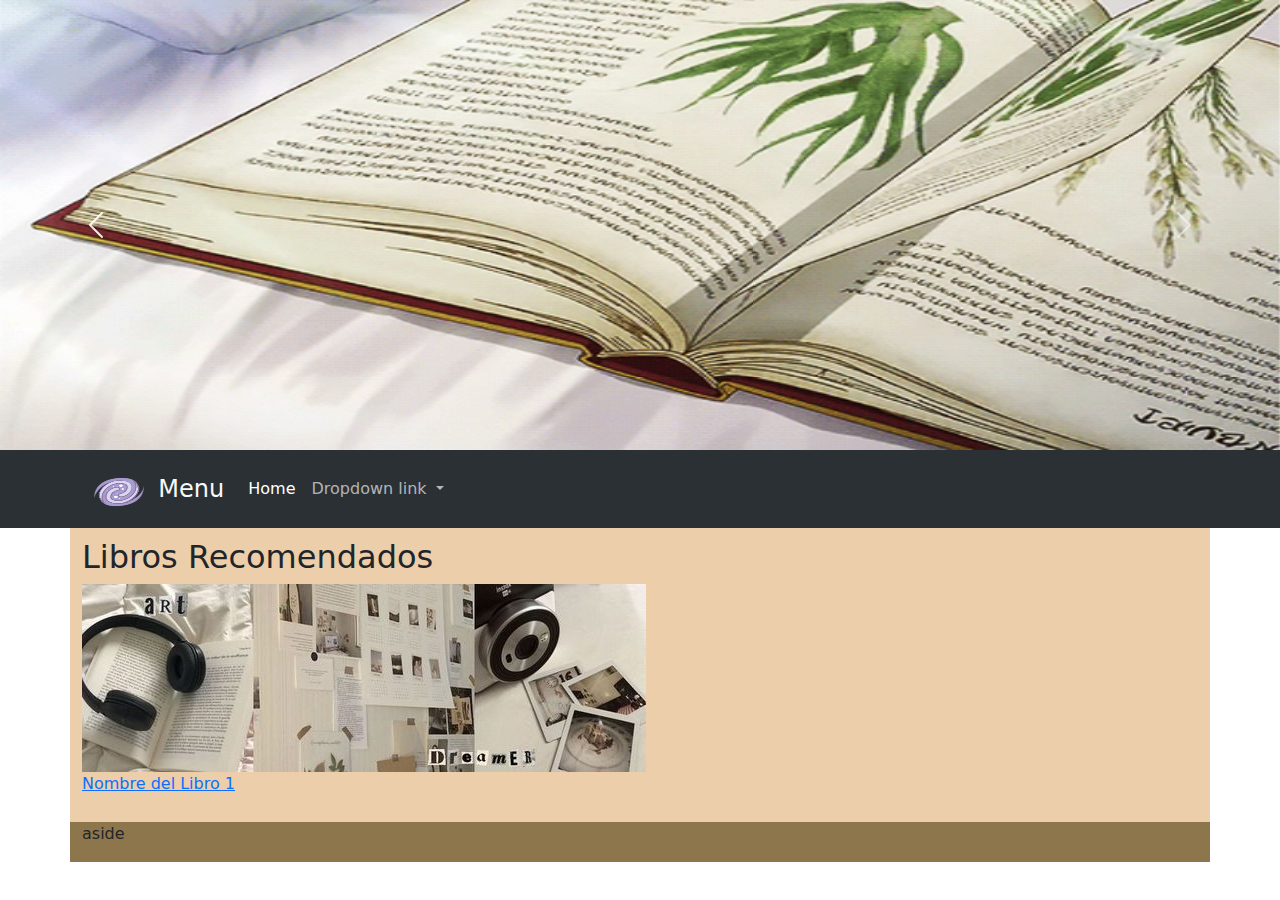
==== pagina1.html @ bda7e679 "Añadi carpetas(css/js/assets) el index y las paginas 1 y 2" ====
<!DOCTYPE html>
<html lang="en">
<head>
    <meta charset="UTF-8">
    <meta name="viewport" content="width=device-width, initial-scale=1.0">
    <link rel="stylesheet" href="css/bootstrap.min.css">
    <link rel="stylesheet" href="css/style.css">
    <title>Books</title>
</head>
<body>
    <header>
        

        <div id="carouselExampleInterval" class="carousel slide" data-bs-ride="carousel">
            <div class="carousel-inner">
                <div class="carousel-item active" data-bs-interval="10000">
                    <img src="assets/lib.gif" class="d-block w-100" alt="Welcome animation">
                </div>
                <div class="carousel-item" data-bs-interval="2000">
                    <img src="assets/l.jpg" class="d-block w-100" alt="Music image">
                </div>
                <div class="carousel-item">
                    <img src="assets/libro.jpg" class="d-block w-100" alt="Books image">
                </div>
            </div>
            <button class="carousel-control-prev" type="button" data-bs-target="#carouselExampleInterval" data-bs-slide="prev">
                <span class="carousel-control-prev-icon" aria-hidden="true"></span>
                <span class="visually-hidden">Previous</span>
            </button>
            <button class="carousel-control-next" type="button" data-bs-target="#carouselExampleInterval" data-bs-slide="next">
                <span class="carousel-control-next-icon" aria-hidden="true"></span>
                <span class="visually-hidden">Next</span>
            </button>
        </div>
        
        <nav class="navbar bg-dark navbar-expand-lg bg-body-tertiary" data-bs-theme="dark">
            <div class="container">
                
        <nav class="navbar navbar-expand-lg bg-body-tertiary">
            <div class="container-fluid">
              <a class="navbar-brand" href="#">
                <img src="assets/icons8-galaxy-96.png" alt="Menu" width="50" height="30">
                <span class="ms-2 text-light" style="font-size: 24px;">Menu</span>
              </a>
              <button class="navbar-toggler" type="button" data-bs-toggle="collapse" data-bs-target="#navbarNavDropdown" aria-controls="navbarNavDropdown" aria-expanded="false" aria-label="Toggle navigation">
                <span class="navbar-toggler-icon"></span>
              </button>
              <div class="collapse navbar-collapse" id="navbarNavDropdown">
                <ul class="navbar-nav">
                  <li class="nav-item">
                    <a class="nav-link active" aria-current="page" href="index.html">Home</a>

                  
                  <li class="nav-item dropdown">
                    <a class="nav-link dropdown-toggle" href="#" role="button" data-bs-toggle="dropdown" aria-expanded="false">
                      Dropdown link
                    </a>
                    <ul class="dropdown-menu">
                      <li><a class="dropdown-item" href="pagina1.html">Libros</a></li>
                      <li><a class="dropdown-item" href="pagina2.html">Musica</a></li>
                      <li><a class="dropdown-item" href="pagina3.html">Origami</a></li>
                      <li><a class="dropdown-item" href="pagina4.html">Galaxia</a></li>

                    </ul>
                  </li>
                </ul>
              </div>
            </div>
          </nav>
    </header>
    <section class="container">
        <div class="row">
            <article class="col-sm-12 col-10">
                <h2>Libros Recomendados</h2>

            <div class="book-item">
                <img src="assets/art.jpg" alt="Nombre del Libro 1" class="book-image">
                <p>
                    <a href="ruta/al/libro1.pdf" target="_blank">Nombre del Libro 1</a>
                </p>
            </div>

            </article>
            <aside class="col-sm-12 col-2">
                <p>aside</p>

            </aside>
        </div>
        

    </section>

    <script src="https://cdn.jsdelivr.net/npm/bootstrap@5.3.0/dist/js/bootstrap.bundle.min.js"></script>
    
    
</body>
</html>
---- css/style.css ----
.carousel-item img {
    height: 50vh; 
    
}

article{
    background: #ecceab;
    padding: 10px;
}

aside{
    background: rgb(141, 118, 75);
}

main {
    background-color: #000033; /* Azul oscuro */
    color: #e0e0e0; /* Color de texto más claro */
    padding: 20px; /* Espacio alrededor del contenido */
    border-radius: 8px; /* Borde redondeado opcional */
}
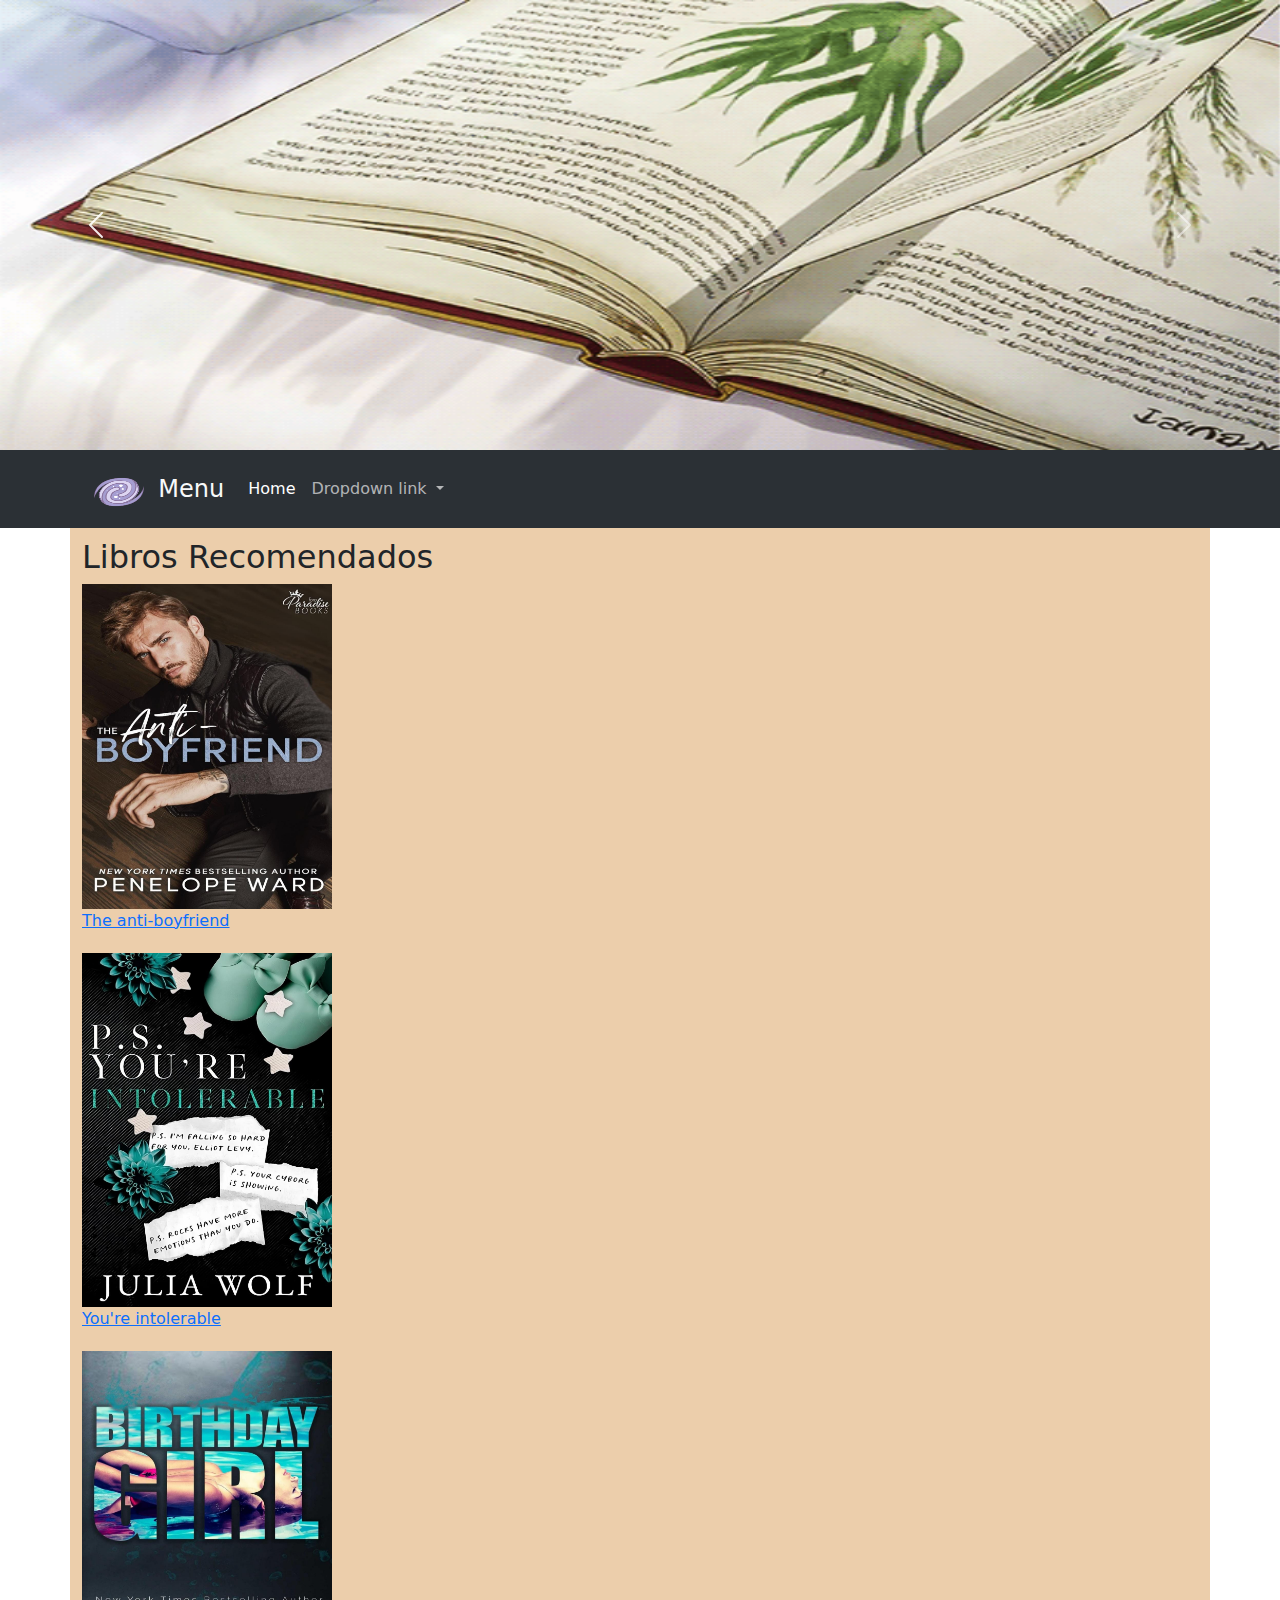
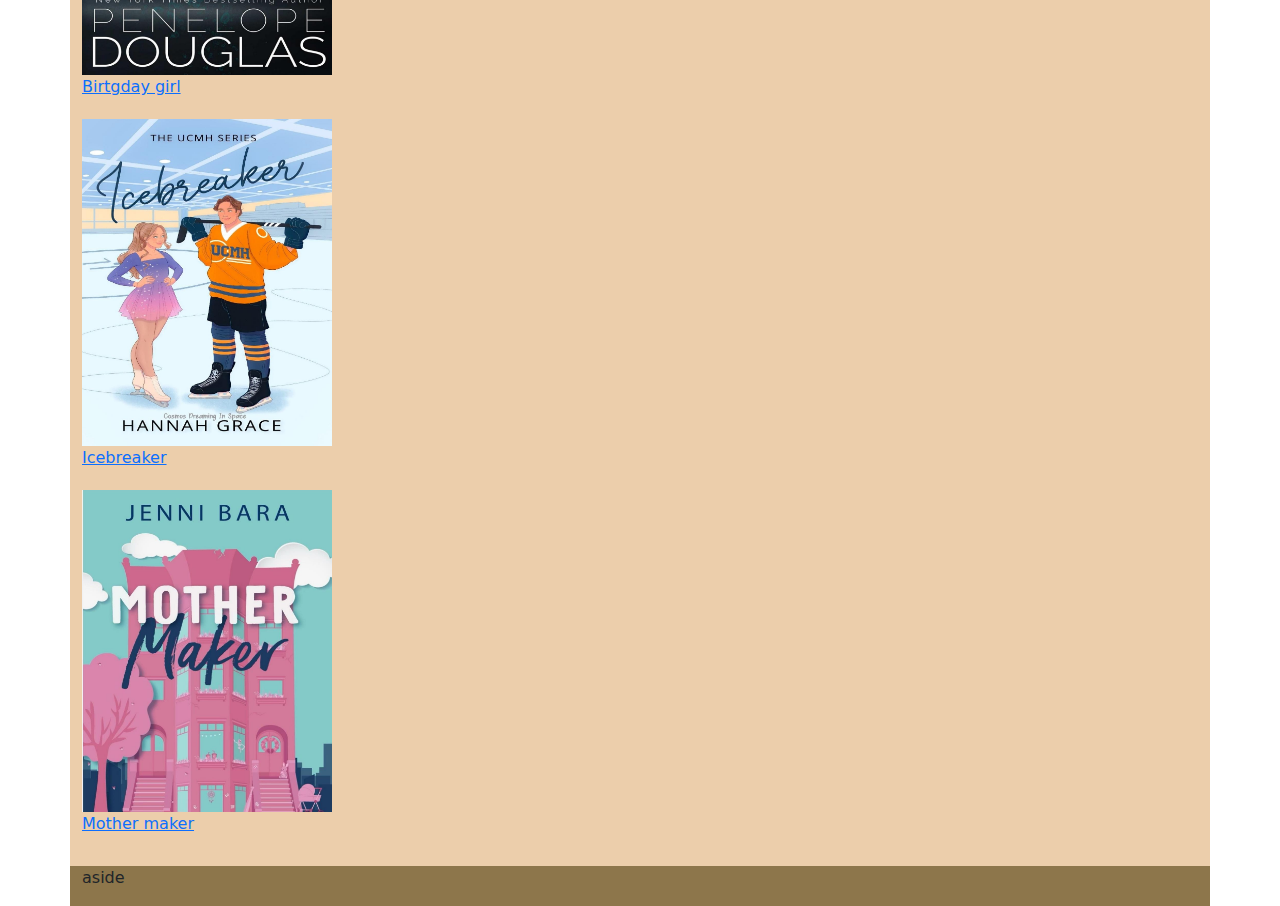
==== commit 685d4592: "Añadi libros a la pagina 1" ====
--- a/pagina1.html
+++ b/pagina1.html
@@ -74,11 +74,40 @@
                 <h2>Libros Recomendados</h2>
 
             <div class="book-item">
-                <img src="assets/art.jpg" alt="Nombre del Libro 1" class="book-image">
+                <img src="assets/anti.jpg" alt="The anti-boyfriend" class="book-image">
                 <p>
-                    <a href="ruta/al/libro1.pdf" target="_blank">Nombre del Libro 1</a>
+                    <a href="file:///C:/Users/dv0502/AppData/Local/Microsoft/Windows/INetCache/IE/F7YC99HZ/The%20Anti-Boyfriend%20-%20Penelope%20Ward%20(1)[1].pdf" target="_blank">The anti-boyfriend</a>
                 </p>
+                
             </div>
+
+            <div class="book-item">
+              <img src="assets/into.jpg" alt="You're intolerable" class="book-image">
+              <p>
+                  <a href="file:///C:/Users/dv0502/AppData/Local/Microsoft/Windows/INetCache/IE/AOEB60RY/03.%20P.S.%20You're%20Intolerable%20-%20Julia%20Wolf[1].pdf" target="_blank">You're intolerable</a>
+              </p>
+          </div>
+
+          <div class="book-item">
+            <img src="assets/bir.jpg" alt="Birthday girl" class="book-image">
+            <p>
+                <a href="file:///C:/Users/dv0502/AppData/Local/Microsoft/Windows/INetCache/IE/ZTNOECXK/Birthday%20girl%20(Penelope%20Douglas)%20(z-lib.org)[1].pdf" target="_blank">Birtgday girl</a>
+            </p>
+        </div>
+
+        <div class="book-item">
+          <img src="assets/ice.jpg" alt="Icebreaker" class="book-image">
+          <p>
+              <a href="file:///C:/Users/dv0502/AppData/Local/Microsoft/Windows/INetCache/IE/AOEB60RY/The%20UCMH%201%20Icebreaker[1].pdf" target="_blank">Icebreaker</a>
+          </p>
+      </div>
+
+      <div class="book-item">
+        <img src="assets/mother.jpg" alt="Mother maker" class="book-image">
+        <p>
+            <a href="file:///C:/Users/dv0502/AppData/Local/Microsoft/Windows/INetCache/IE/F7YC99HZ/2.%20Mother%20Maker.%20Jenni%20Bara[1].pdf" target="_blank">Mother maker</a>
+        </p>
+    </div>
 
             </article>
             <aside class="col-sm-12 col-2">
--- a/css/style.css
+++ b/css/style.css
@@ -12,9 +12,12 @@
     background: rgb(141, 118, 75);
 }
 
-main {
-    background-color: #000033; /* Azul oscuro */
-    color: #e0e0e0; /* Color de texto más claro */
-    padding: 20px; /* Espacio alrededor del contenido */
-    border-radius: 8px; /* Borde redondeado opcional */
+.book-item img{
+
+    width: 250px; 
+    height: auto;
+}
+
+.book-item{
+    margin-bottom: 20px;
 }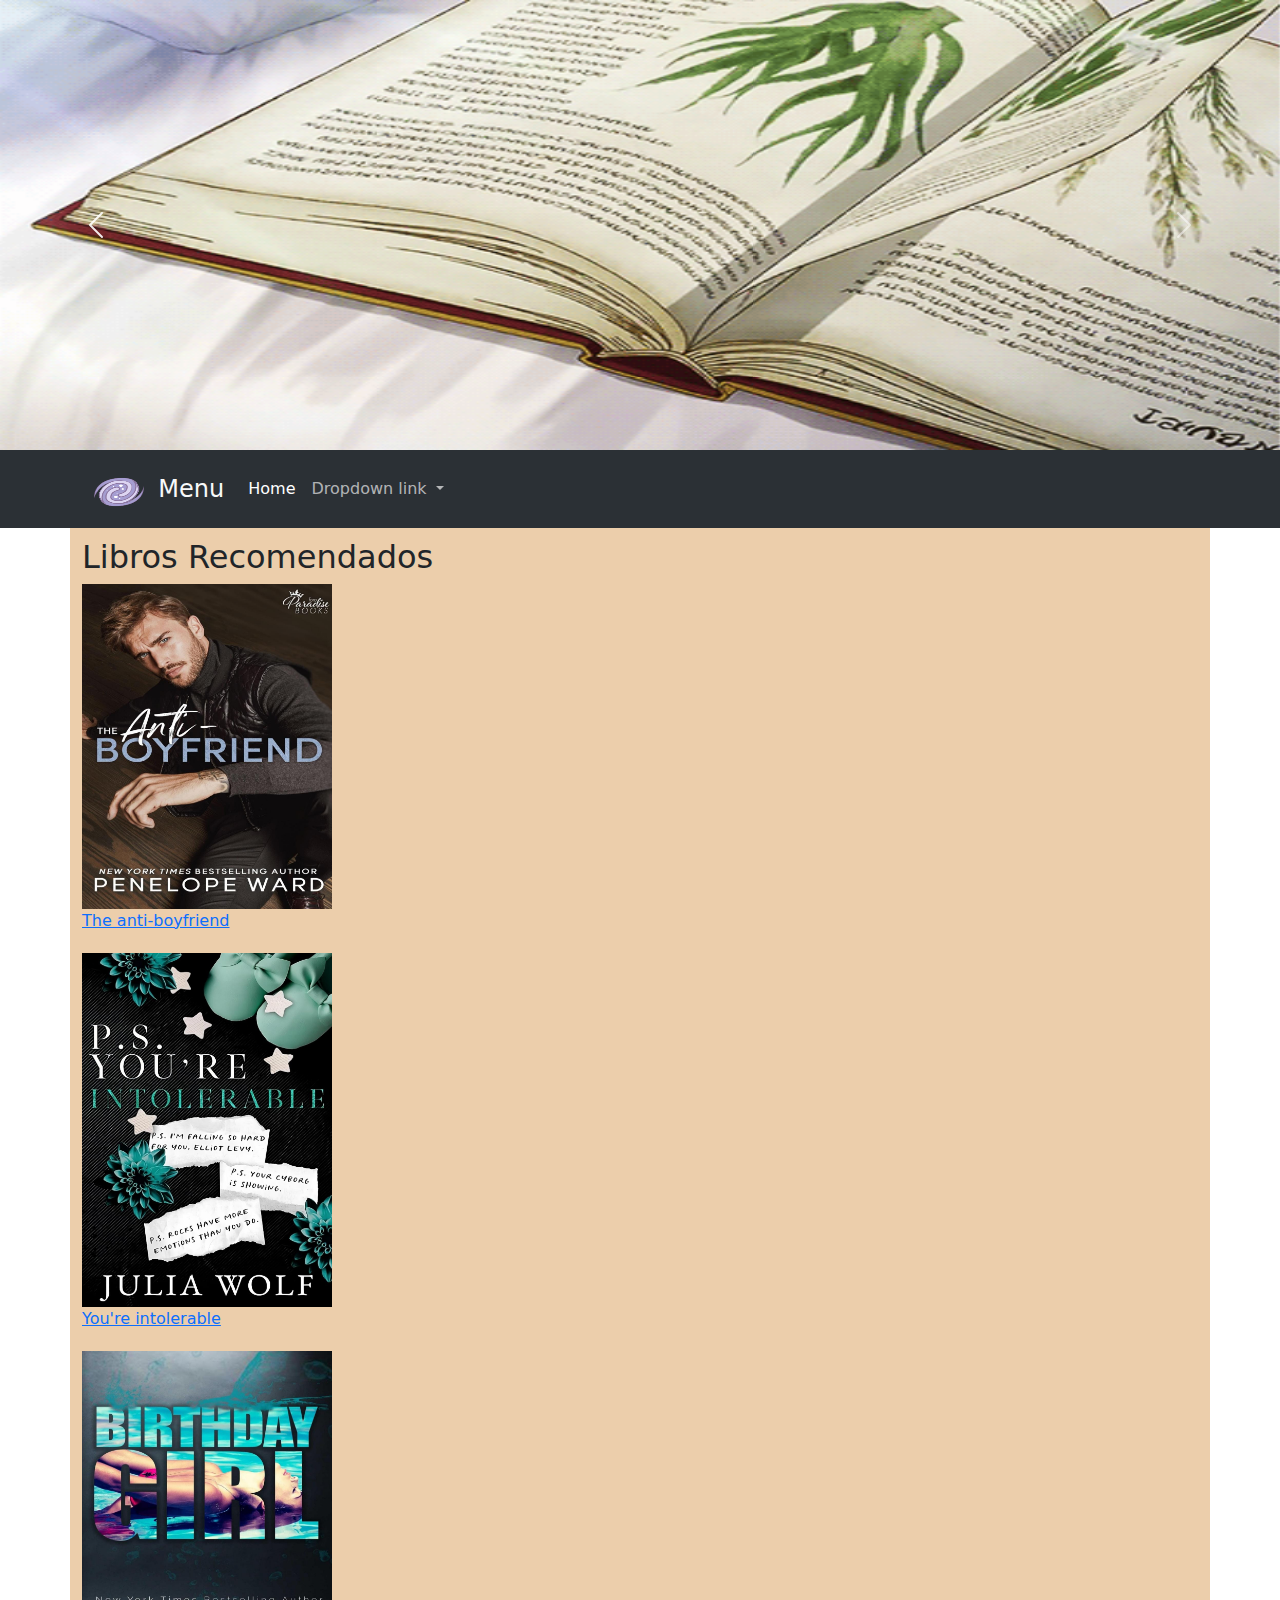
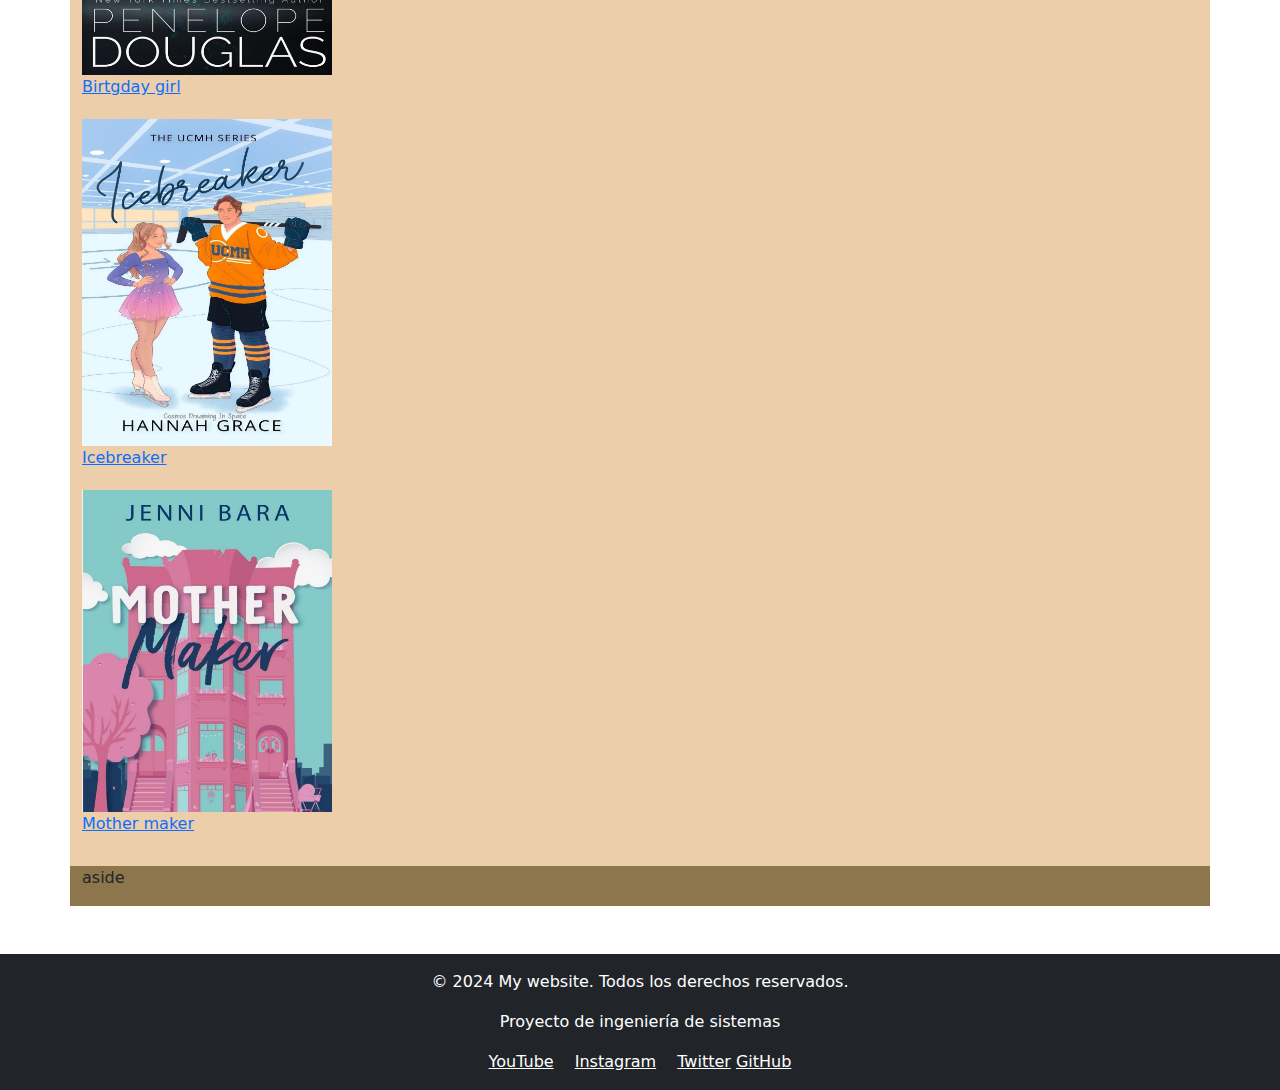
==== commit 0e2dc077: "Añadi el footer a las paginas index, 1 y 2 y cambios a style" ====
--- a/pagina1.html
+++ b/pagina1.html
@@ -119,6 +119,19 @@
 
     </section>
 
+    <footer class="bg-dark text-white text-center py-3 mt-5">
+      <div class="container">
+          <p>&copy; 2024 My website. Todos los derechos reservados.</p>
+          <p>Proyecto de ingeniería de sistemas</p>
+          <div>
+              <a href="https://www.youtube.com" target="_blank" class="text-white me-3">YouTube</a>
+              <a href="https://www.instagram.com" target="_blank" class="text-white me-3">Instagram</a>
+              <a href="https://www.twitter.com" target="_blank" class="text-white">Twitter</a>
+              <a href="https://www.github.com/" target="_blank" class="text-white"> GitHub</a>
+          </div>
+      </div>
+  </footer>
+
     <script src="https://cdn.jsdelivr.net/npm/bootstrap@5.3.0/dist/js/bootstrap.bundle.min.js"></script>
     
     
--- a/css/style.css
+++ b/css/style.css
@@ -20,4 +20,33 @@
 
 .book-item{
     margin-bottom: 20px;
+}
+
+.playlist{
+    background: #ecceab;
+}
+
+.book-item img{
+
+    width: 250px; 
+    height: auto;
+}
+
+.book-item{
+    margin-bottom: 20px;
+}
+
+.playlist{
+    background: #ecceab;
+}
+
+main {
+    background-color: #000033; 
+    color: #e0e0e0;
+    
+}
+
+.origami{
+    background: #ecceab;
+    
 }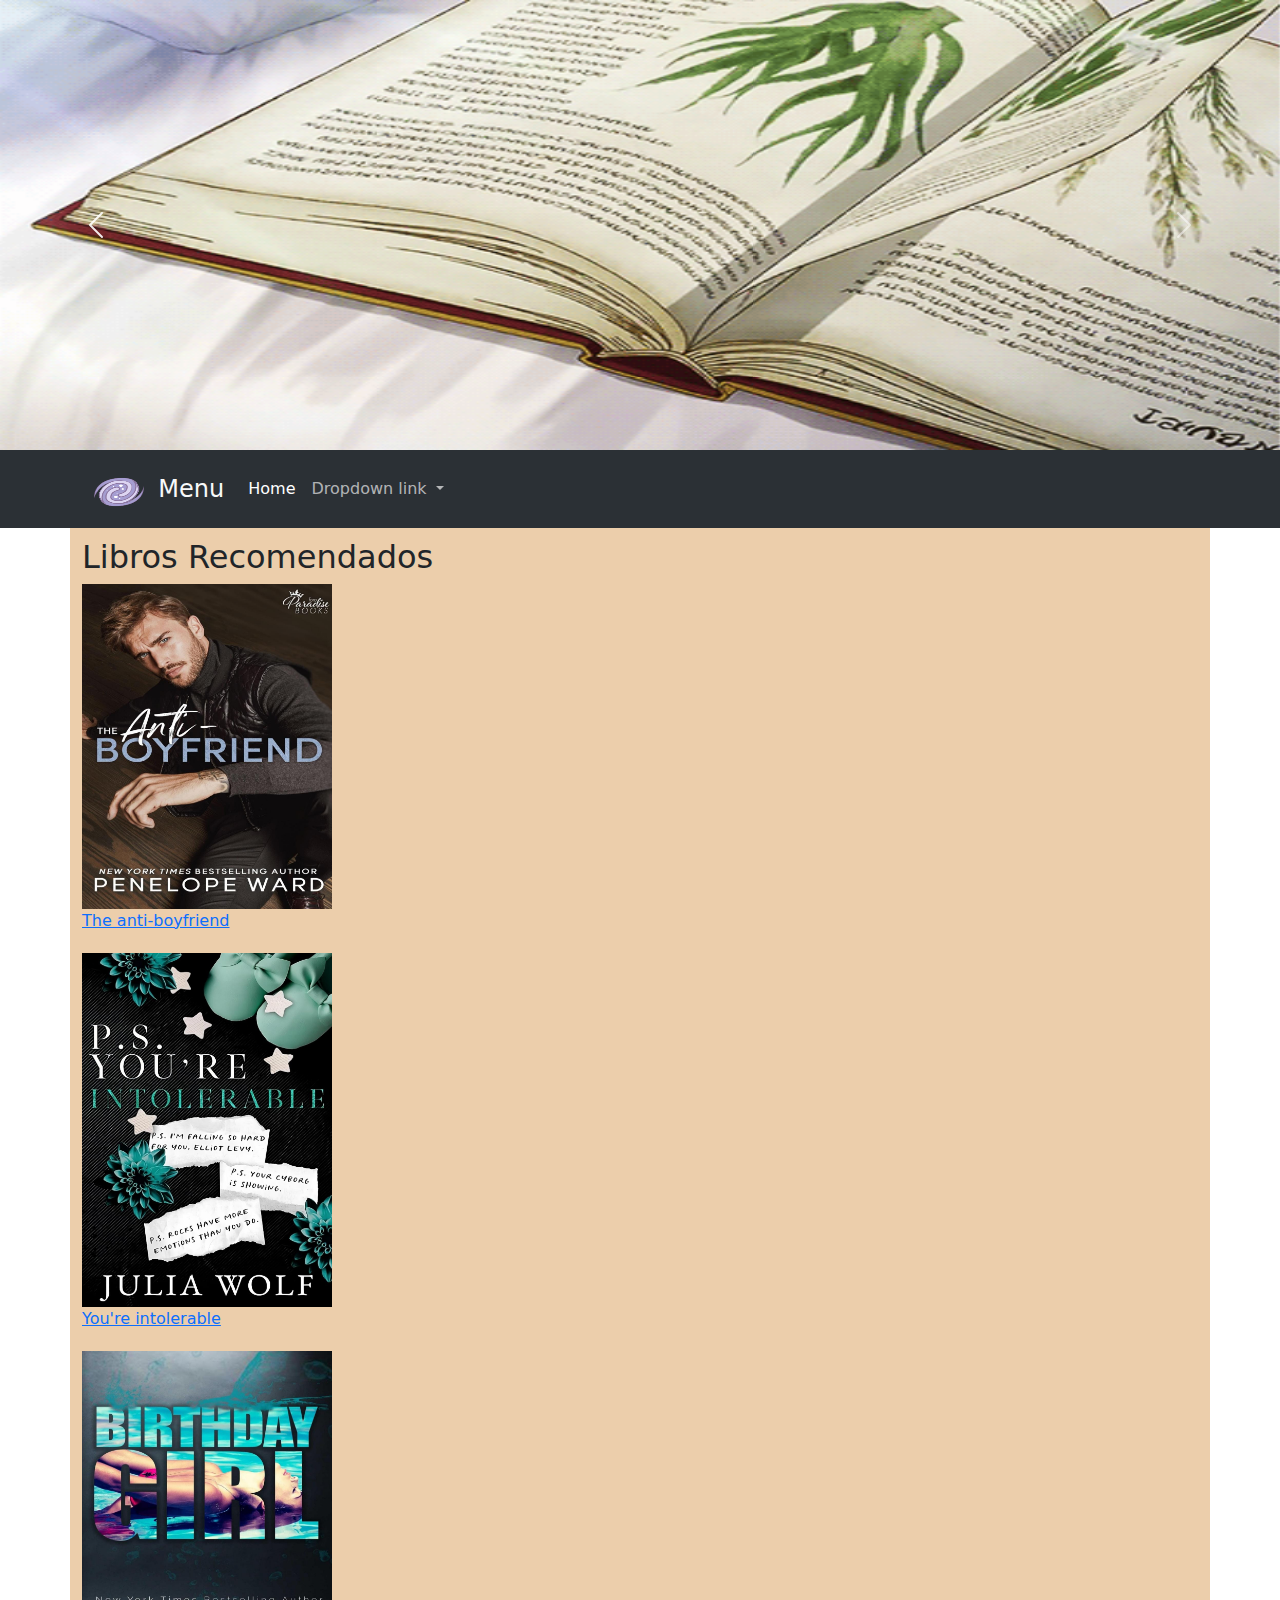
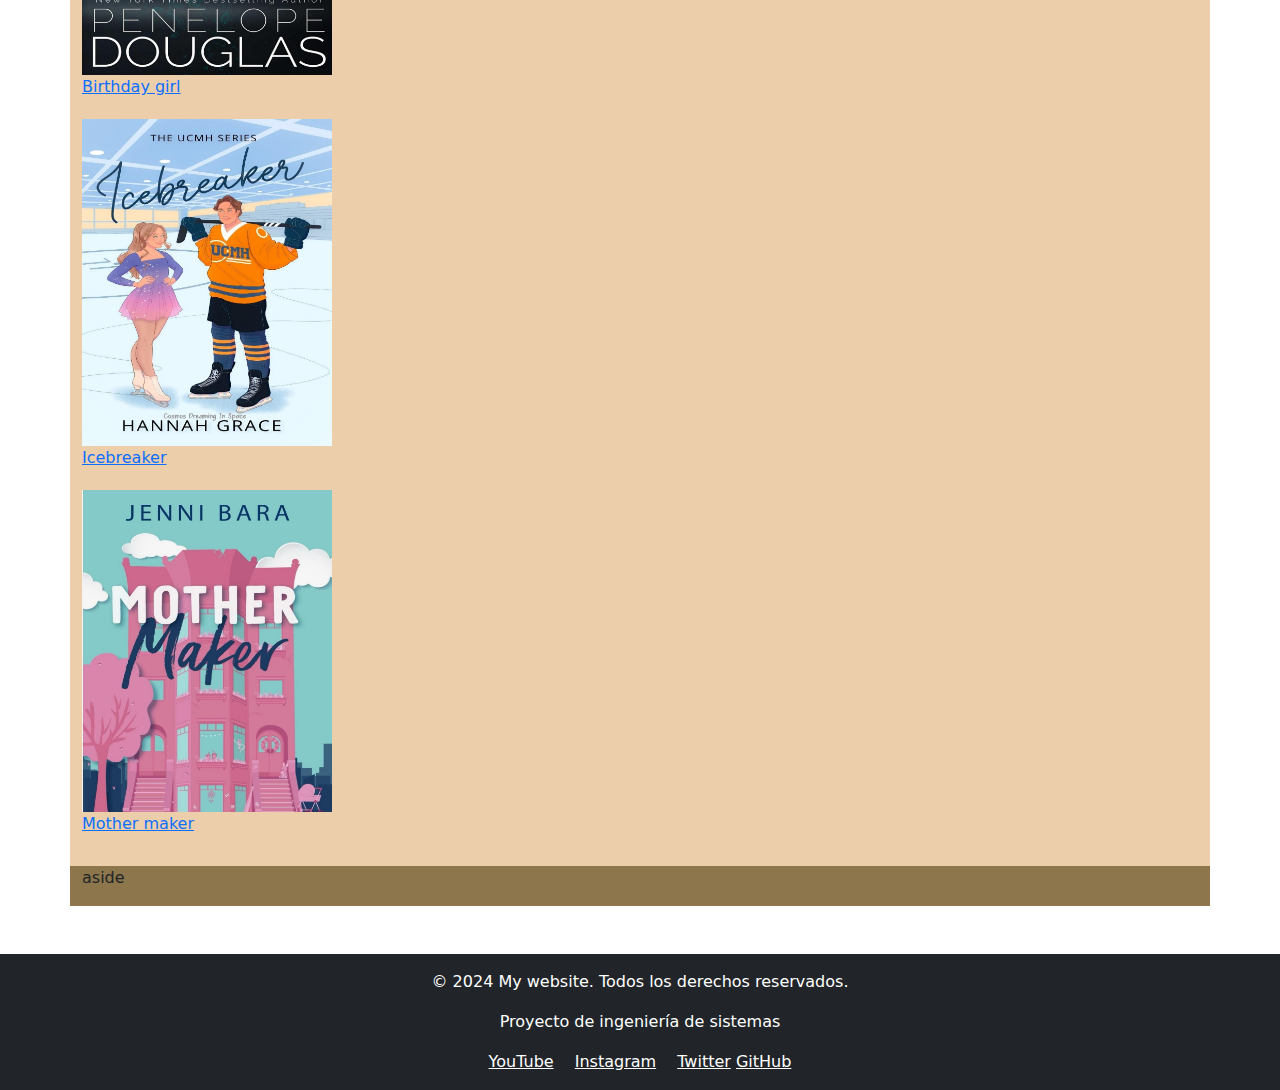
==== commit e2436c10: "Corregi un titulo en pagina 1" ====
--- a/pagina1.html
+++ b/pagina1.html
@@ -91,7 +91,7 @@
           <div class="book-item">
             <img src="assets/bir.jpg" alt="Birthday girl" class="book-image">
             <p>
-                <a href="file:///C:/Users/dv0502/AppData/Local/Microsoft/Windows/INetCache/IE/ZTNOECXK/Birthday%20girl%20(Penelope%20Douglas)%20(z-lib.org)[1].pdf" target="_blank">Birtgday girl</a>
+                <a href="file:///C:/Users/dv0502/AppData/Local/Microsoft/Windows/INetCache/IE/ZTNOECXK/Birthday%20girl%20(Penelope%20Douglas)%20(z-lib.org)[1].pdf" target="_blank">Birthday girl</a>
             </p>
         </div>
 
